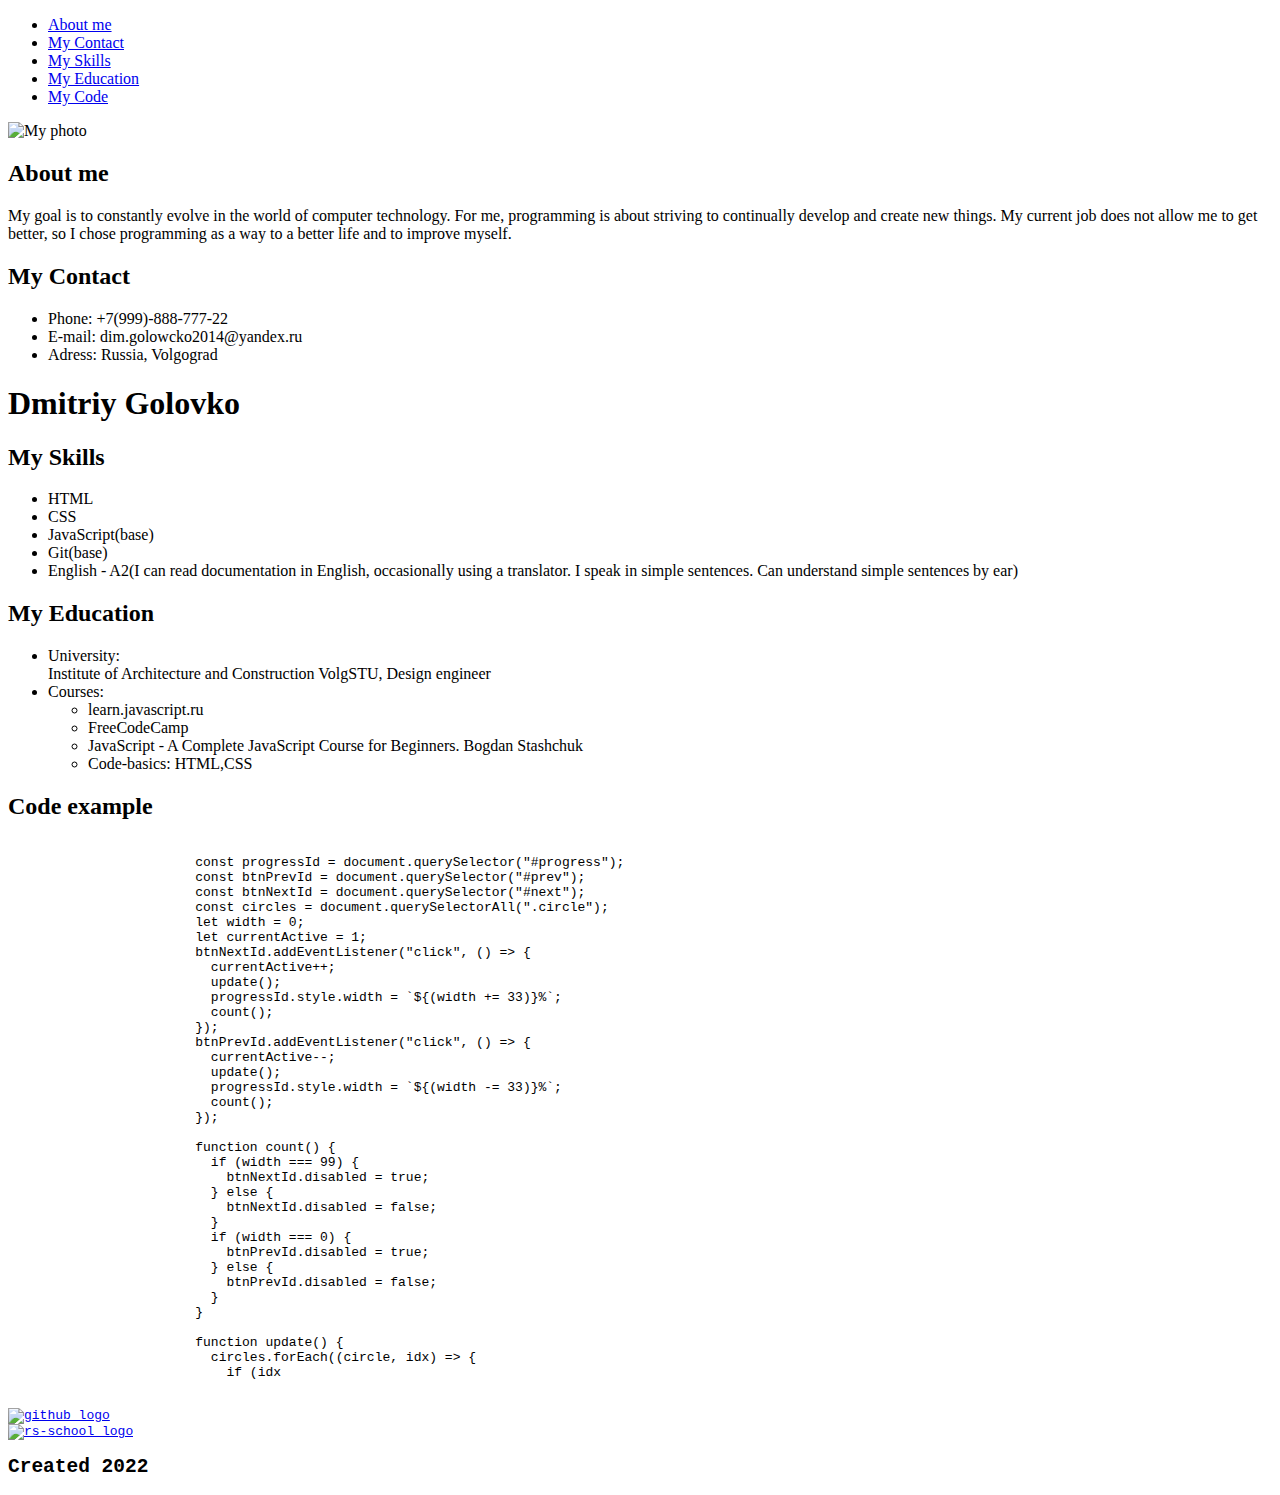
==== html/index.html @ 67394652 "Update index.html" ====
<!DOCTYPE html>
<html lang="en">
<head>
    <meta charset="UTF-8">
    <meta http-equiv="X-UA-Compatible" content="IE=edge">
    <meta name="viewport" content="width=device-width, initial-scale=1.0">
    <link rel="stylesheet" href="/rsschool-cv/css/style.css">
    <link rel='icon' href="/rsschool-cv/img/iconCV.ico">
    <title>CV Dmitriy Golovko</title>
</head>
<body>
    <header>
        <nav class="navigation">
            <ul class="navigation-menu">
                <li class="navigation-item"><a href="#aboutMe">About me</a></li>
                <li class="navigation-item"><a href="#contact">My Contact</a></li>
                <li class="navigation-item"><a href="#skills">My Skills</a></li>
                <li class="navigation-item"><a href="#education">My Education</a></li>
                <li class="navigation-item"><a href="#exampleCode">My Code</a></li>
            </ul>
        </nav>
    </header>
    <main class="container">
        <div class="leftSide">
            <section class="img">
                <img src="/rsschool-cv/img/MyImg.jpg" alt="My photo" class="img">
            </section>
            <section class="AboutMe" id="aboutMe">
                <h2 class="sectionTitle">About me</h2>
                <p>My goal is to constantly evolve in the world of computer technology. For me, programming is about striving to continually develop and create new things. My current job does not allow me to get better, so I chose programming as a way to a better life and to improve myself.</p>
            </section>
            <section class="contact" id="contact">
                <h2 class="sectionTitle">My Contact</h2>
                <ul>
                    <li><span class="spanCntct">Phone:</span> +7(999)-888-777-22</li>
                    <li><span class="spanCntct">E-mail:</span> dim.golowcko2014@yandex.ru</li>
                    <li><span class="spanCntct">Adress:</span> Russia, Volgograd</li>
                </ul>
            </section>
        </div>
        <div class="rightSide">
            <h1>Dmitriy Golovko</h1>
            <section class="skills" id="skills">
                <h2 class="sectionTitle">My Skills</h2>
                <ul>
                    <li>HTML</li>
                    <li>CSS</li>
                    <li>JavaScript(base)</li>
                    <li>Git(base)</li>
                    <li>English - A2(I can read documentation in English, occasionally using a translator. I speak in simple sentences. Can understand simple sentences by ear)</li>
                </ul>
            </section>

            <section class="education" id="education">
                <h2 class="sectionTitle">My Education</h2>
                <ul class="educationList">
                    <li><span>University:</span><br> Institute of Architecture and Construction VolgSTU, Design engineer</li>
                    <li><span>Courses:</span>
                    <ul class="educationList">
                        <li>learn.javascript.ru</li>
                        <li>FreeCodeCamp</li>
                        <li>JavaScript - A Complete JavaScript Course for Beginners. Bogdan Stashchuk</li>
                        <li>Code-basics: HTML,CSS</li>
                    </ul>
                </li>
                    
                </ul>
            </section>

            <section class="Code" id="exampleCode">
                <h2 class="sectionTitle">Code example</h2>
                <pre>
                    <code data-language = "javascript">
                        const progressId = document.querySelector("#progress");
                        const btnPrevId = document.querySelector("#prev");
                        const btnNextId = document.querySelector("#next");
                        const circles = document.querySelectorAll(".circle");
                        let width = 0;
                        let currentActive = 1;
                        btnNextId.addEventListener("click", () => {
                          currentActive++;
                          update();
                          progressId.style.width = `${(width += 33)}%`;
                          count();
                        });
                        btnPrevId.addEventListener("click", () => {
                          currentActive--;
                          update();
                          progressId.style.width = `${(width -= 33)}%`;
                          count();
                        });
                        
                        function count() {
                          if (width === 99) {
                            btnNextId.disabled = true;
                          } else {
                            btnNextId.disabled = false;
                          }
                          if (width === 0) {
                            btnPrevId.disabled = true;
                          } else {
                            btnPrevId.disabled = false;
                          }
                        }
                        
                        function update() {
                          circles.forEach((circle, idx) => {
                            if (idx<currentActive) {
                              circle.classList.add("active");
                            } else {
                              circle.classList.remove("active");
                            }
                          });
                        }
                    </code>
                  </pre>
            </section>
        </div>
    </main>
    <footer class="footer">
      <div class='container'>
        <div class="footer-container">
          <div class="footer-item">
            <a href="https://github.com/wwwWebcom" target="_blank">
              <img src="/rsschool-cv/img/github-mark.svg" alt="github logo">
            </a>
          </div>
          <section class="footer-item">
            <a href="https://rs.school/js/" target="_blank">
              <img src="/rsschool-cv/img/rs_school_js.svg" alt="rs-school logo">
            </a>
          </section>
          <section class="footer-date">
            <h2 class="h2footer">Created 2022</h2>
          </section>
        </div>
      </div>
    </footer>
</body>
</html>
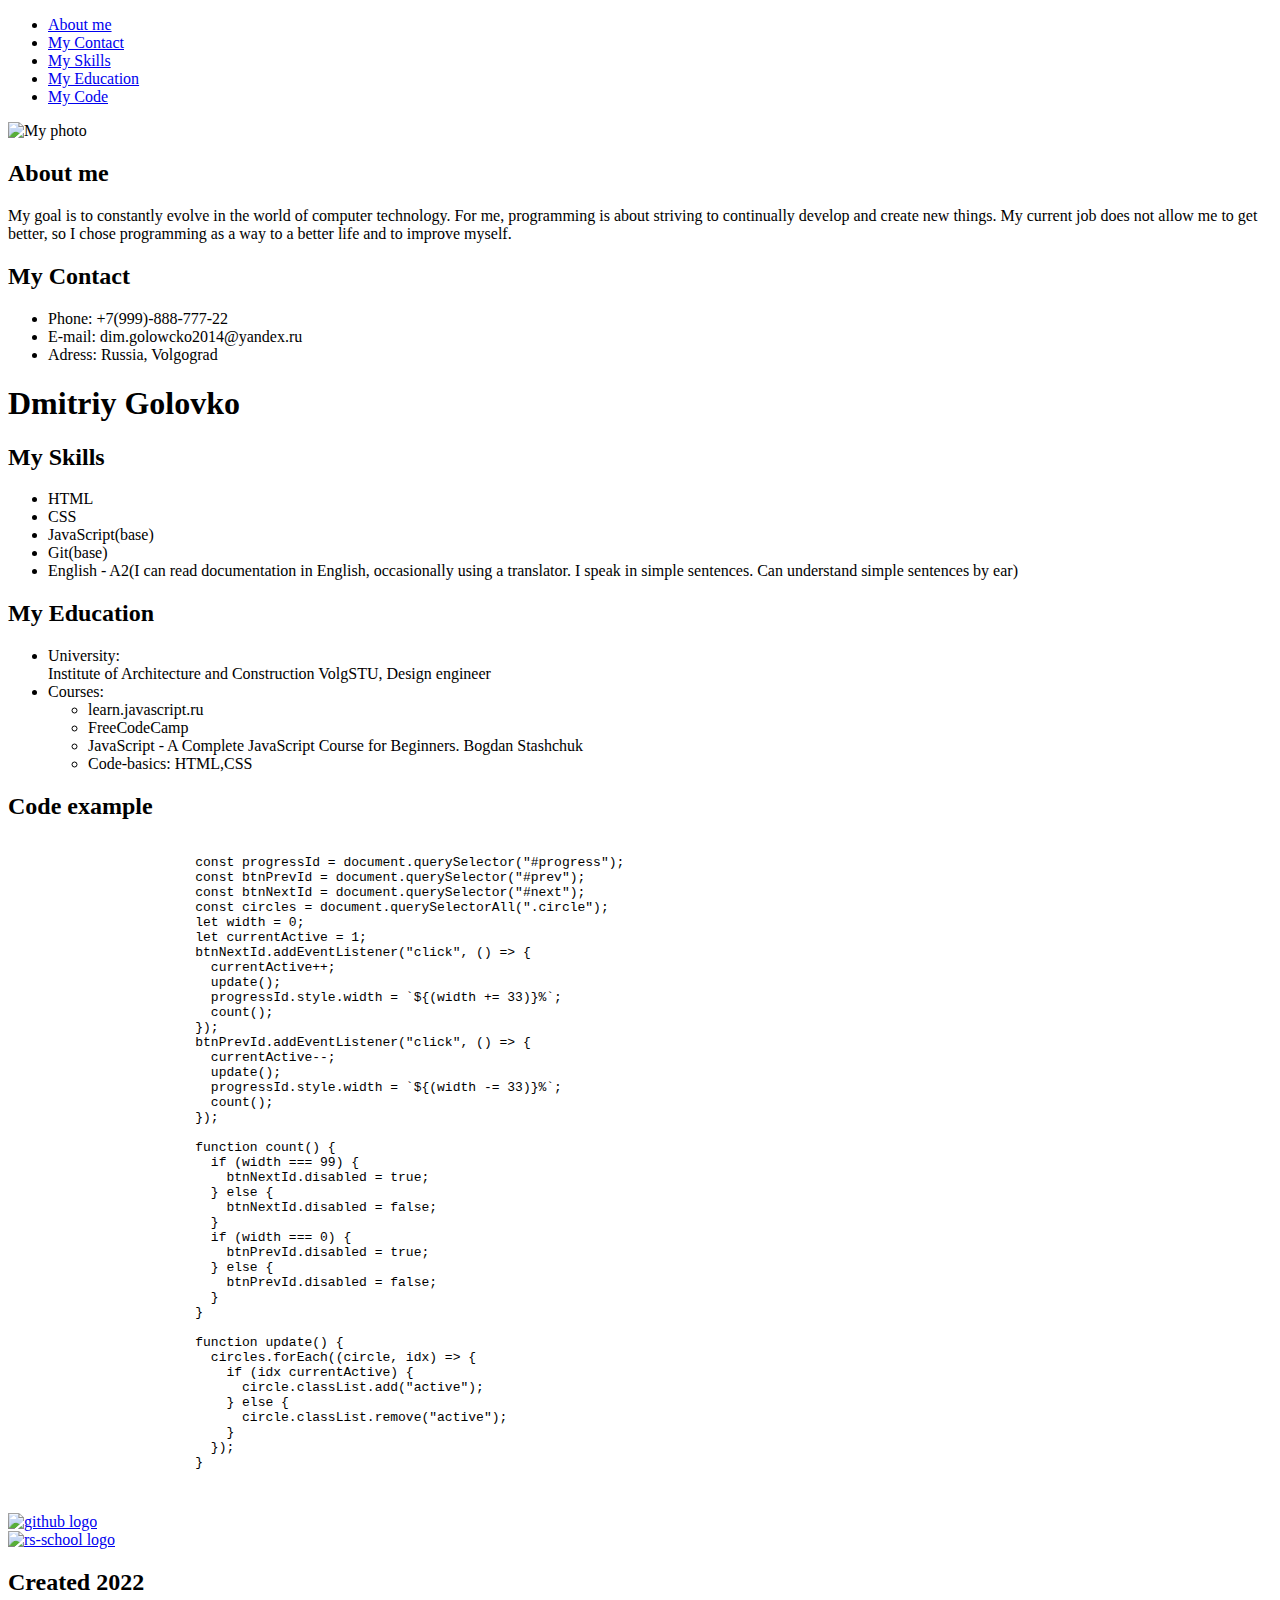
==== commit 1aa8a25e: "Update index.html" ====
--- a/html/index.html
+++ b/html/index.html
@@ -105,7 +105,7 @@
                         
                         function update() {
                           circles.forEach((circle, idx) => {
-                            if (idx<currentActive) {
+                            if (idx currentActive) {
                               circle.classList.add("active");
                             } else {
                               circle.classList.remove("active");
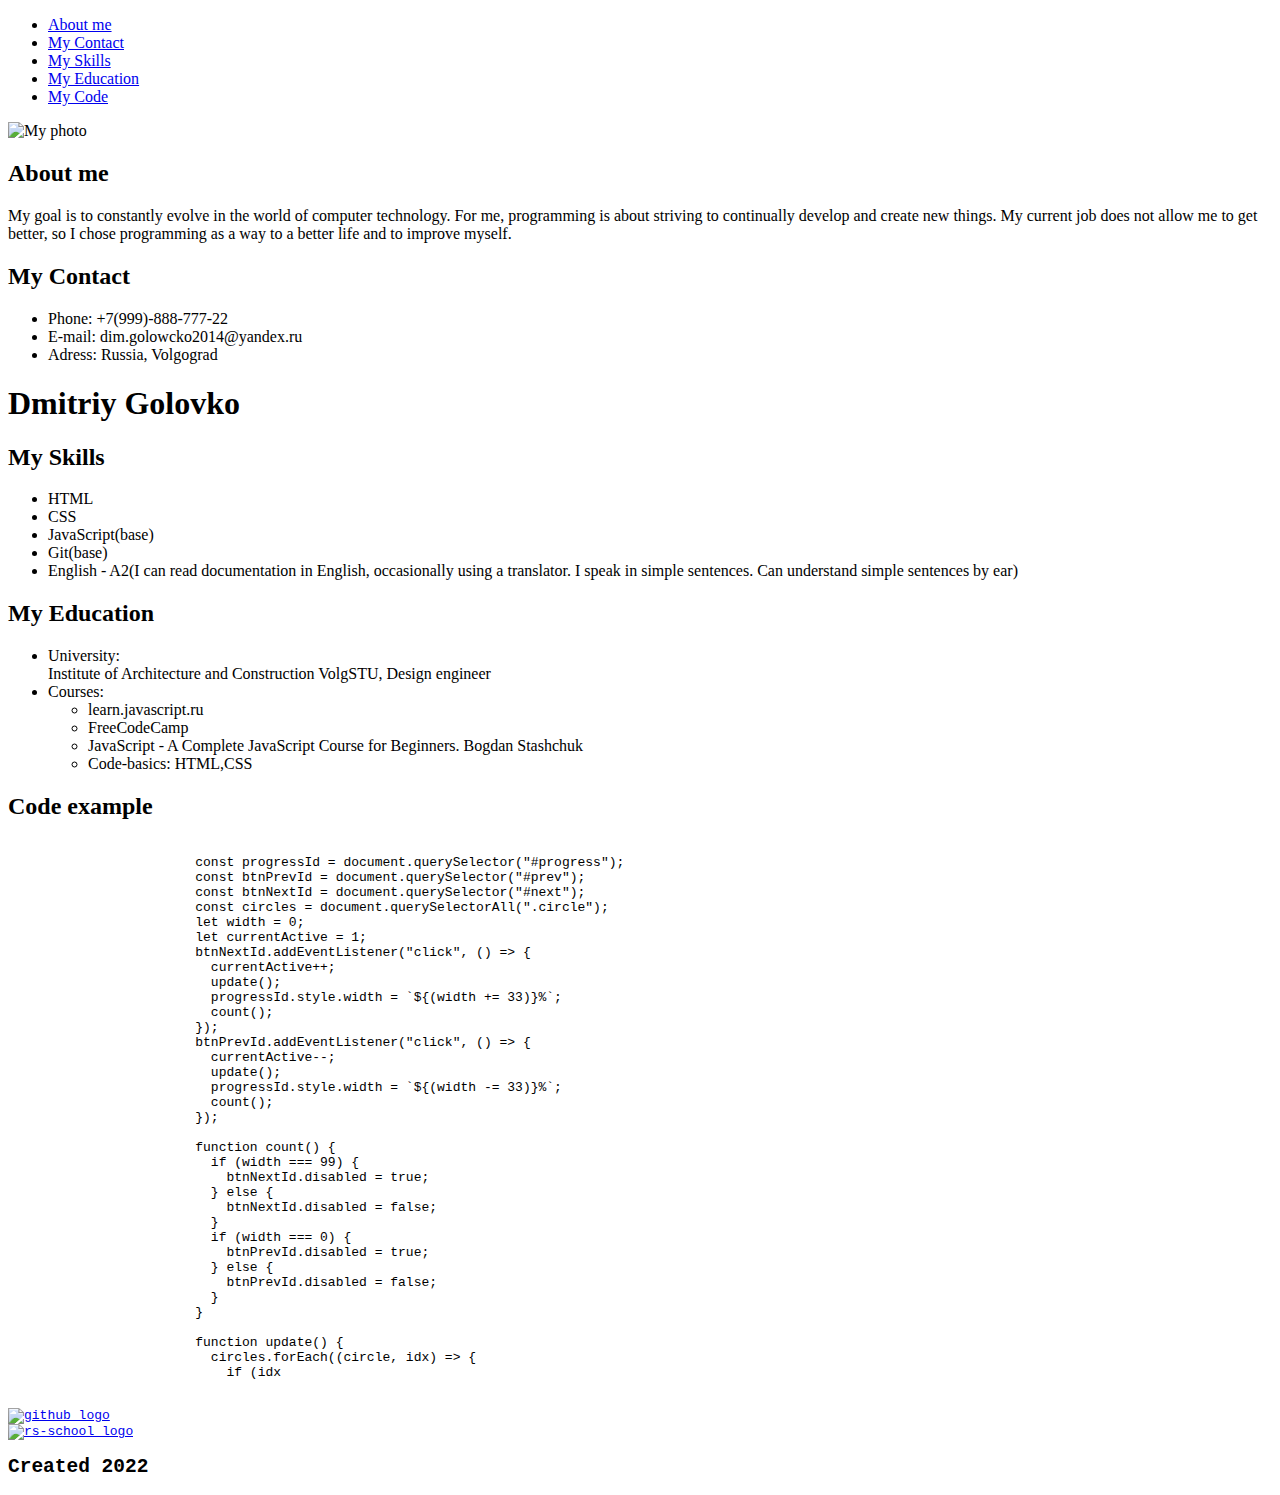
==== commit a38f2765: "Update index.html" ====
--- a/html/index.html
+++ b/html/index.html
@@ -105,7 +105,7 @@
                         
                         function update() {
                           circles.forEach((circle, idx) => {
-                            if (idx currentActive) {
+                            if (idx <currentActive) {
                               circle.classList.add("active");
                             } else {
                               circle.classList.remove("active");
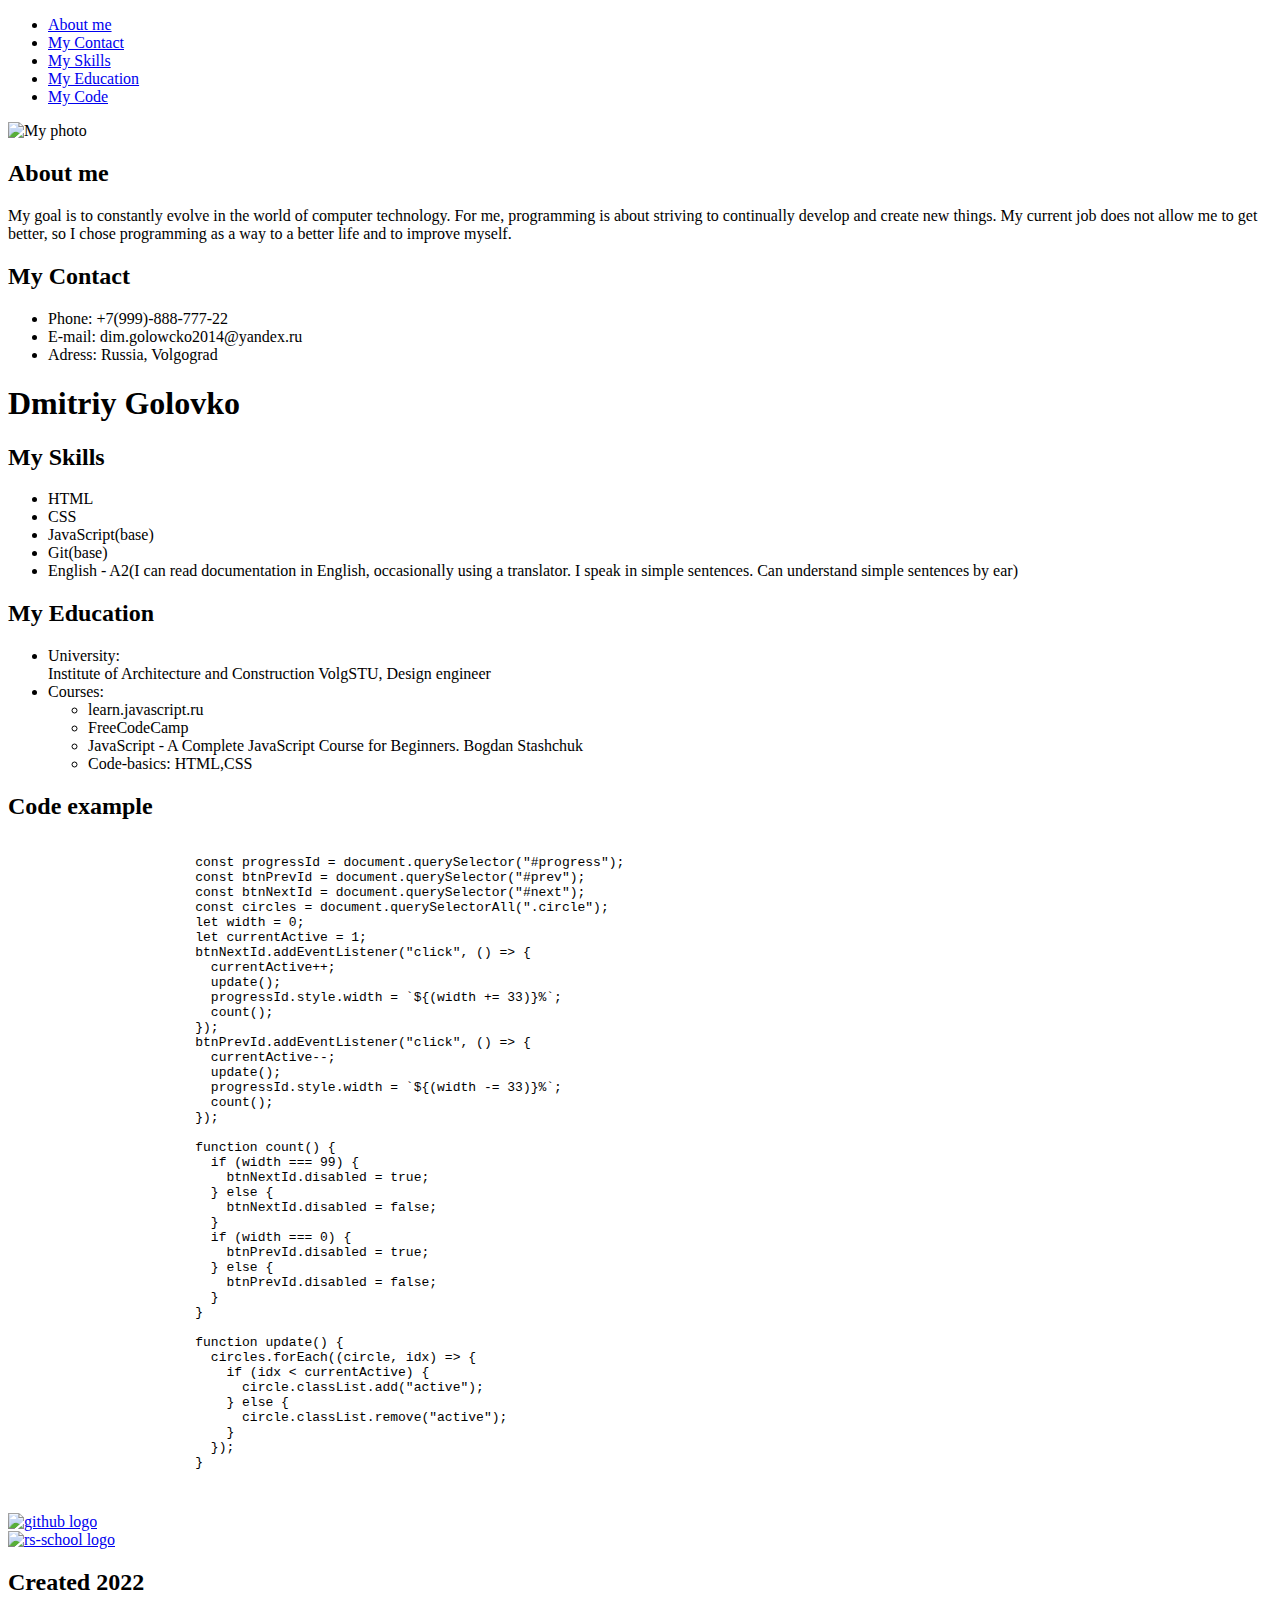
==== commit 54aae3a1: "Update index.html" ====
--- a/html/index.html
+++ b/html/index.html
@@ -105,7 +105,7 @@
                         
                         function update() {
                           circles.forEach((circle, idx) => {
-                            if (idx <currentActive) {
+                            if (idx < currentActive) {
                               circle.classList.add("active");
                             } else {
                               circle.classList.remove("active");
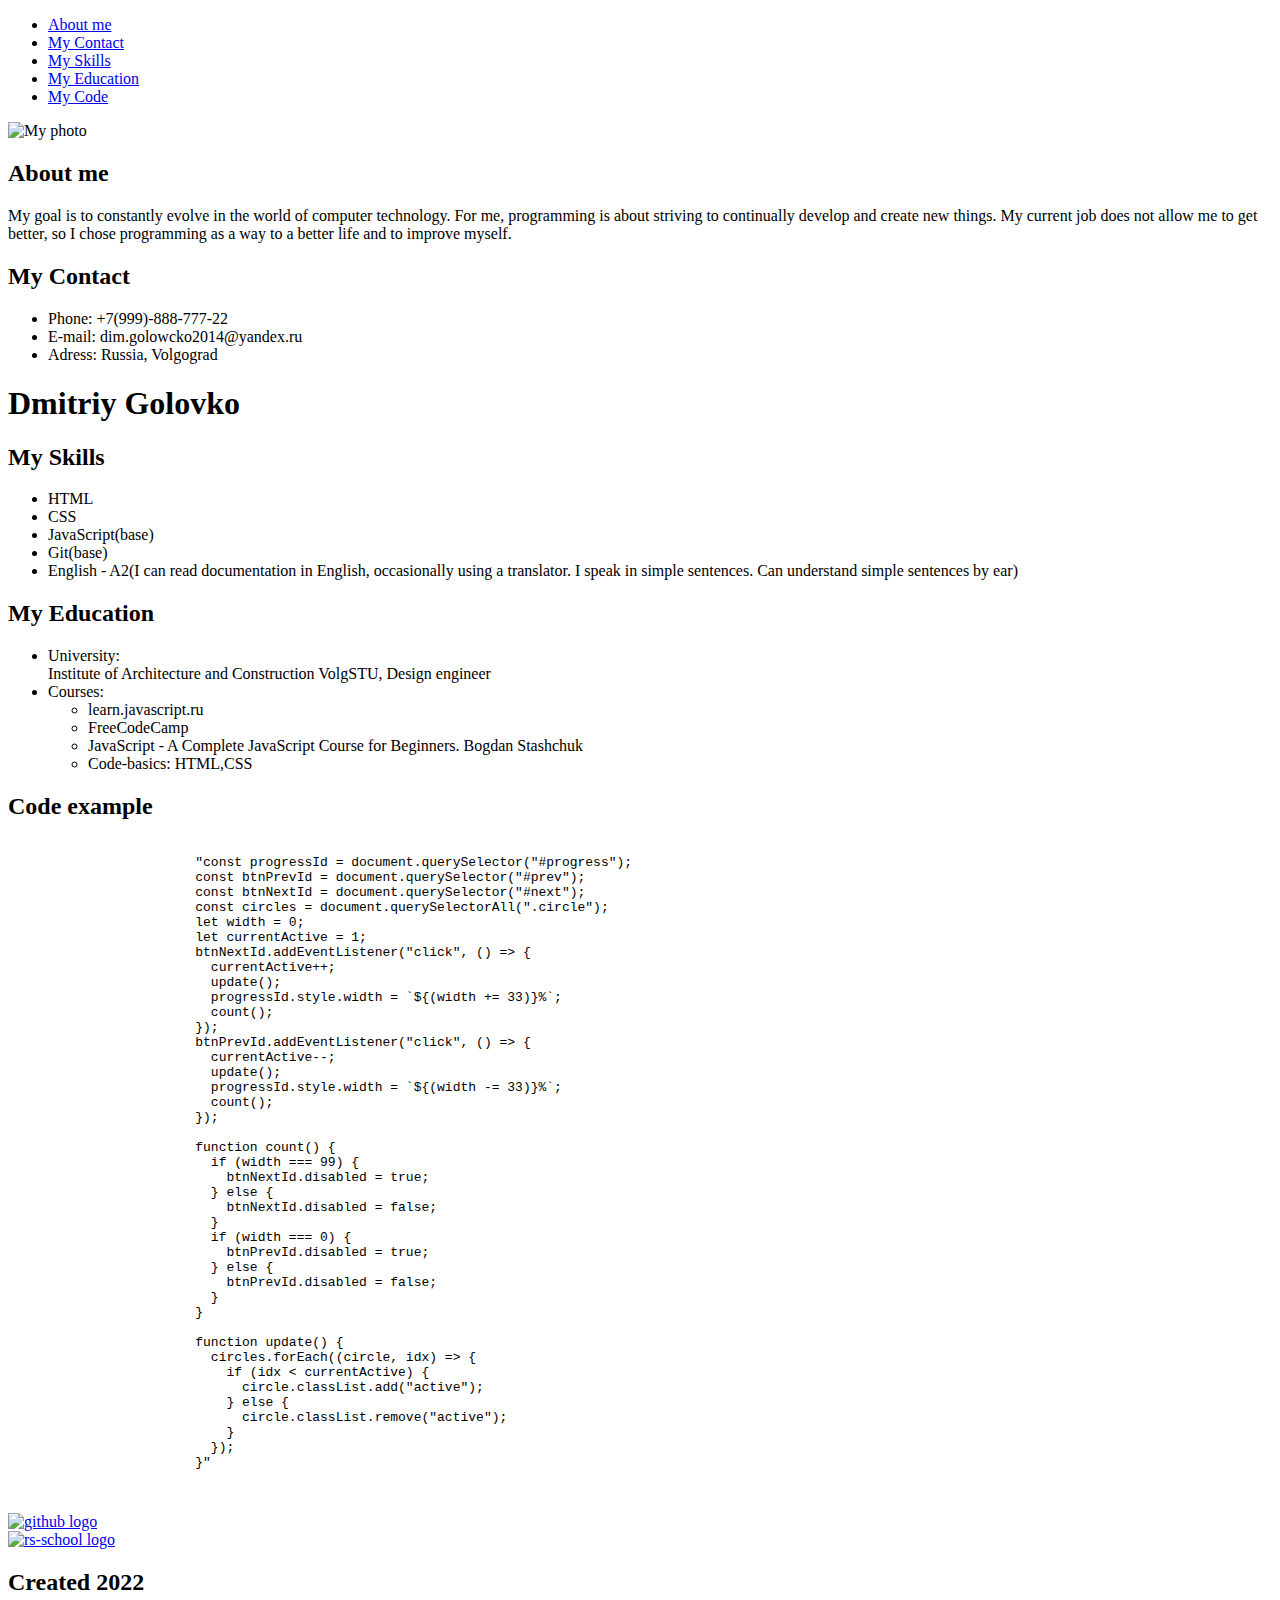
==== commit 8d13d746: "Update index.html" ====
--- a/html/index.html
+++ b/html/index.html
@@ -71,7 +71,7 @@
                 <h2 class="sectionTitle">Code example</h2>
                 <pre>
                     <code data-language = "javascript">
-                        const progressId = document.querySelector("#progress");
+                        "const progressId = document.querySelector("#progress");
                         const btnPrevId = document.querySelector("#prev");
                         const btnNextId = document.querySelector("#next");
                         const circles = document.querySelectorAll(".circle");
@@ -111,7 +111,7 @@
                               circle.classList.remove("active");
                             }
                           });
-                        }
+                        }"
                     </code>
                   </pre>
             </section>
